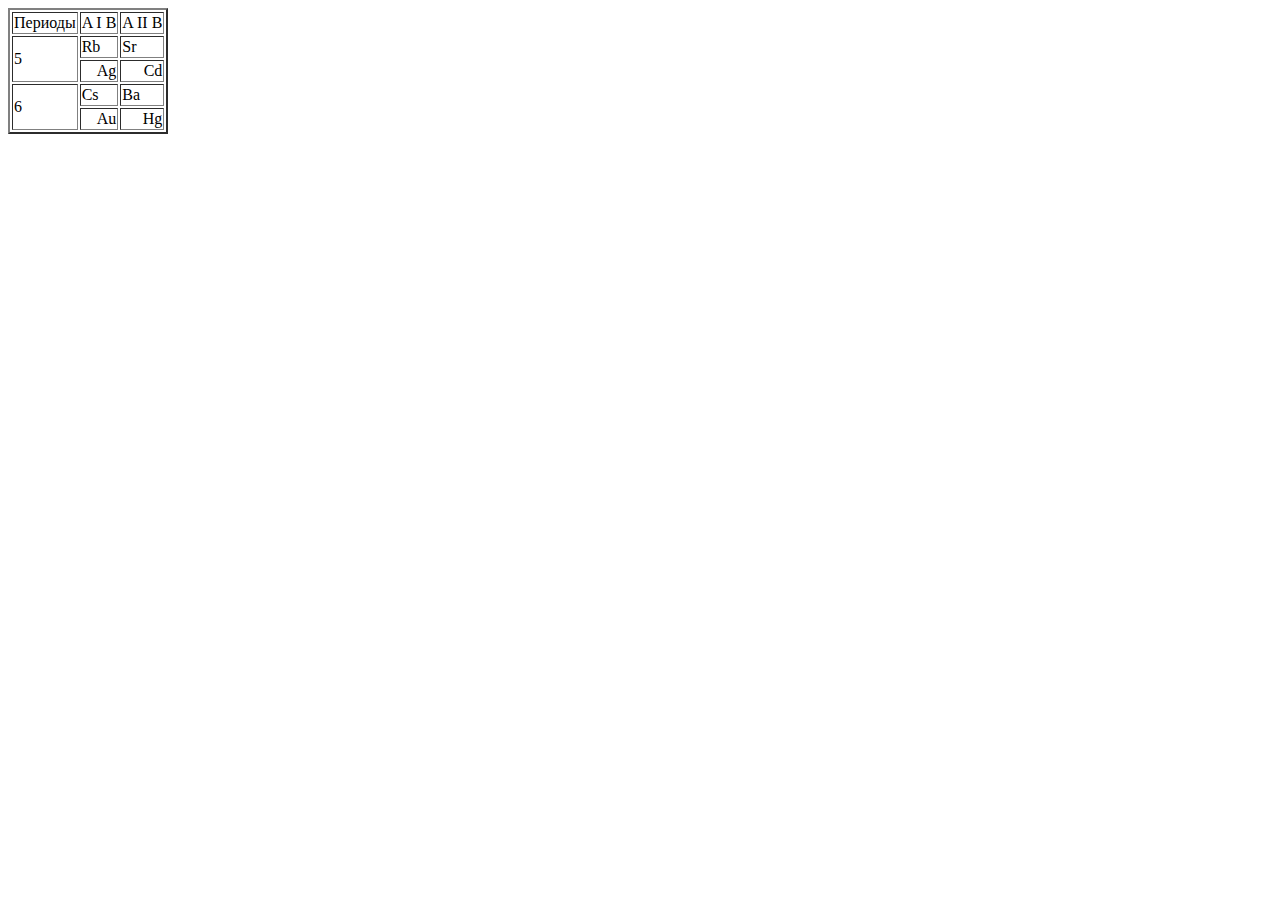
==== Mendeleev.html @ 49c652da "MendeleevHomework" ====
<!DOCTYPE html>
<html lang="en">
<head>
    <meta charset="UTF-8">
    <title>Title</title>
    <link rel="stylesheet" href="styles/nw_styles.css">
</head>
<body>
<table title="Таблица Менделеева Д.И." border="2">
    <tr>
        <td>Периоды</td>
        <td>A     I     B</td>
        <td>A     II    B</td>
    </tr>
    <tr>
        <td rowspan="2"> 5</td>
        <td class="glGrupa">Rb</td>
        <td class="glGrupa">Sr</td>
    </tr>
    <tr>
        <td class="podGrupa">Ag</td>
        <td class="podGrupa">Cd</td>
    </tr>
    <tr>
        <td rowspan="2"> 6</td>
        <td class="glGrupa">Cs</td>
        <td class="glGrupa">Ba</td>
    </tr>
    <tr>
        <td class="podGrupa"><a></a>Au</td>
        <td class="podGrupa">Hg</td>
    </tr>

</table>
</body>
</html>
---- styles/nw_styles.css ----
.one {
    background-color: wheat;
    font-size: xx-large;
}
.two {
    background-color: wheat;
    text-align: center;
    font-size: xx-large;
}
.tri {
    background-color: wheat;
    font-size: xx-large;
}
.one, .two, .tri {
    height: 100px;
    float: left;
    width: 33%;
}
.image {
    background-image: url("../images/3-2.jpg");
    height: 381px;
    width: 678px;
    float: left;
}
.four {
    text-align: center;
    font-size: xx-large;
}
.five {
    font-size: xxx-large;
}
.glGrupa{
    text-align: left;
}
.podGrupa{
    text-align: right;
}
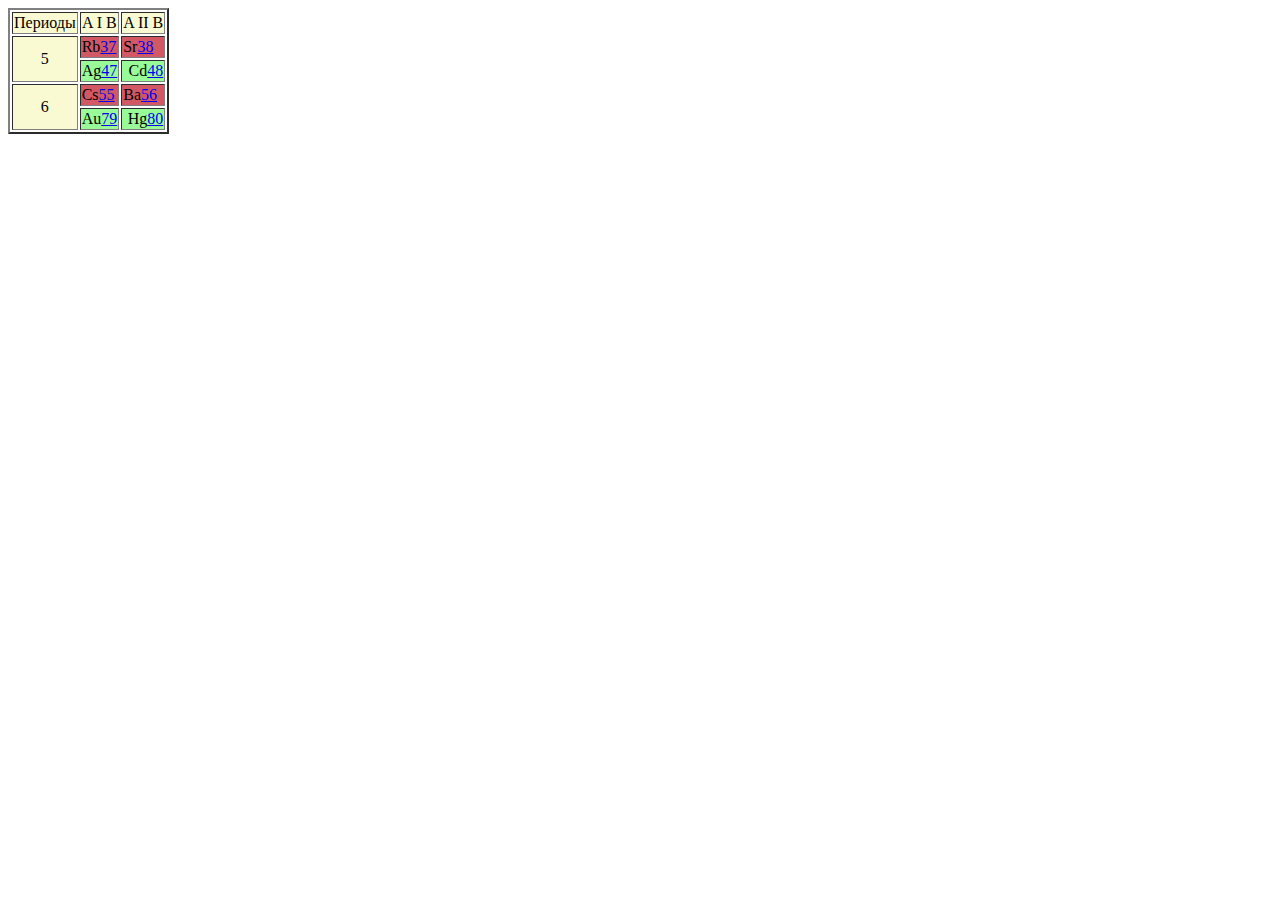
==== commit 7a6e0708: "MendeleevHomeworkDone" ====
--- a/Mendeleev.html
+++ b/Mendeleev.html
@@ -8,27 +8,27 @@
 <body>
 <table title="Таблица Менделеева Д.И." border="2">
     <tr>
-        <td>Периоды</td>
-        <td>A     I     B</td>
-        <td>A     II    B</td>
+        <td class="tablitsa">Периоды</td>
+        <td class="tablitsa">A     I     B</td>
+        <td class="tablitsa">A     II    B</td>
     </tr>
     <tr>
-        <td rowspan="2"> 5</td>
-        <td class="glGrupa">Rb</td>
-        <td class="glGrupa">Sr</td>
+        <td rowspan="2" class="tablitsa"> 5</td>
+        <td class="glGrupa">Rb<a title="ссылка на википедию" href="https://ru.wikipedia.org/wiki/Рубидий">37</a></td>
+        <td class="glGrupa">Sr<a title="ссылка на википедию" href="https://ru.wikipedia.org/wiki/Стронций">38</a> </td>
     </tr>
     <tr>
-        <td class="podGrupa">Ag</td>
-        <td class="podGrupa">Cd</td>
+        <td class="podGrupa">Ag<a title="ссылка на википедию" href="https://ru.wikipedia.org/wiki/Серебро">47</a></td>
+        <td class="podGrupa">Cd<a title="ссылка на википедию" href="https://ru.wikipedia.org/wiki/Кадмий">48</a></td>
     </tr>
     <tr>
-        <td rowspan="2"> 6</td>
-        <td class="glGrupa">Cs</td>
-        <td class="glGrupa">Ba</td>
+        <td rowspan="2" class="tablitsa"> 6</td>
+        <td class="glGrupa">Cs<a title="ссылка на википедию" href="https://ru.wikipedia.org/wiki/Цезий">55</a></td>
+        <td class="glGrupa">Ba<a title="ссылка на википедию" href="https://ru.wikipedia.org/wiki/Барий">56</a></td>
     </tr>
     <tr>
-        <td class="podGrupa"><a></a>Au</td>
-        <td class="podGrupa">Hg</td>
+        <td class="podGrupa">Au<a title="ссылка на википедию" href="https://ru.wikipedia.org/wiki/Золото">79</a></td>
+        <td class="podGrupa">Hg<a title="ссылка на википедию" href="https://ru.wikipedia.org/wiki/Ртуть">80</a></td>
     </tr>
 
 </table>
--- a/styles/nw_styles.css
+++ b/styles/nw_styles.css
@@ -31,7 +31,14 @@
 }
 .glGrupa{
     text-align: left;
+    background-color: #d25865;
 }
 .podGrupa{
     text-align: right;
-}+    background-color: palegreen;
+}
+.tablitsa {
+    background-color: lightgoldenrodyellow;
+    text-align: center;
+}
+
